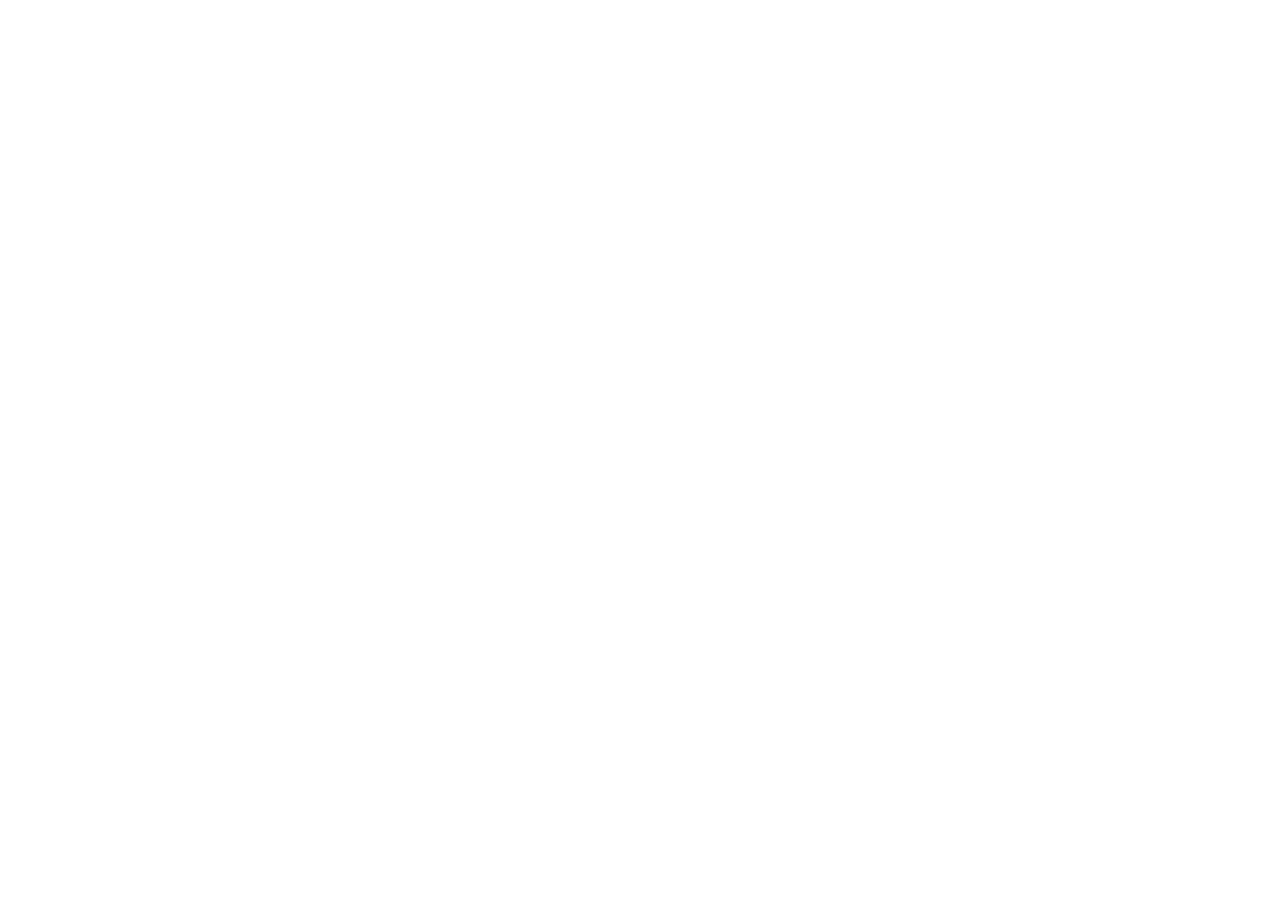
==== index.html @ d5720f5d "first commit" ====
<!DOCTYPE html>
<html lang="en">
<head>
    <meta charset="UTF-8">
    <meta http-equiv="X-UA-Compatible" content="IE=edge">
    <meta name="viewport" content="width=device-width, initial-scale=1.0">
    <title>Document</title>
</head>
<body>
    
</body>
<script src="script.js"></script>
</html>
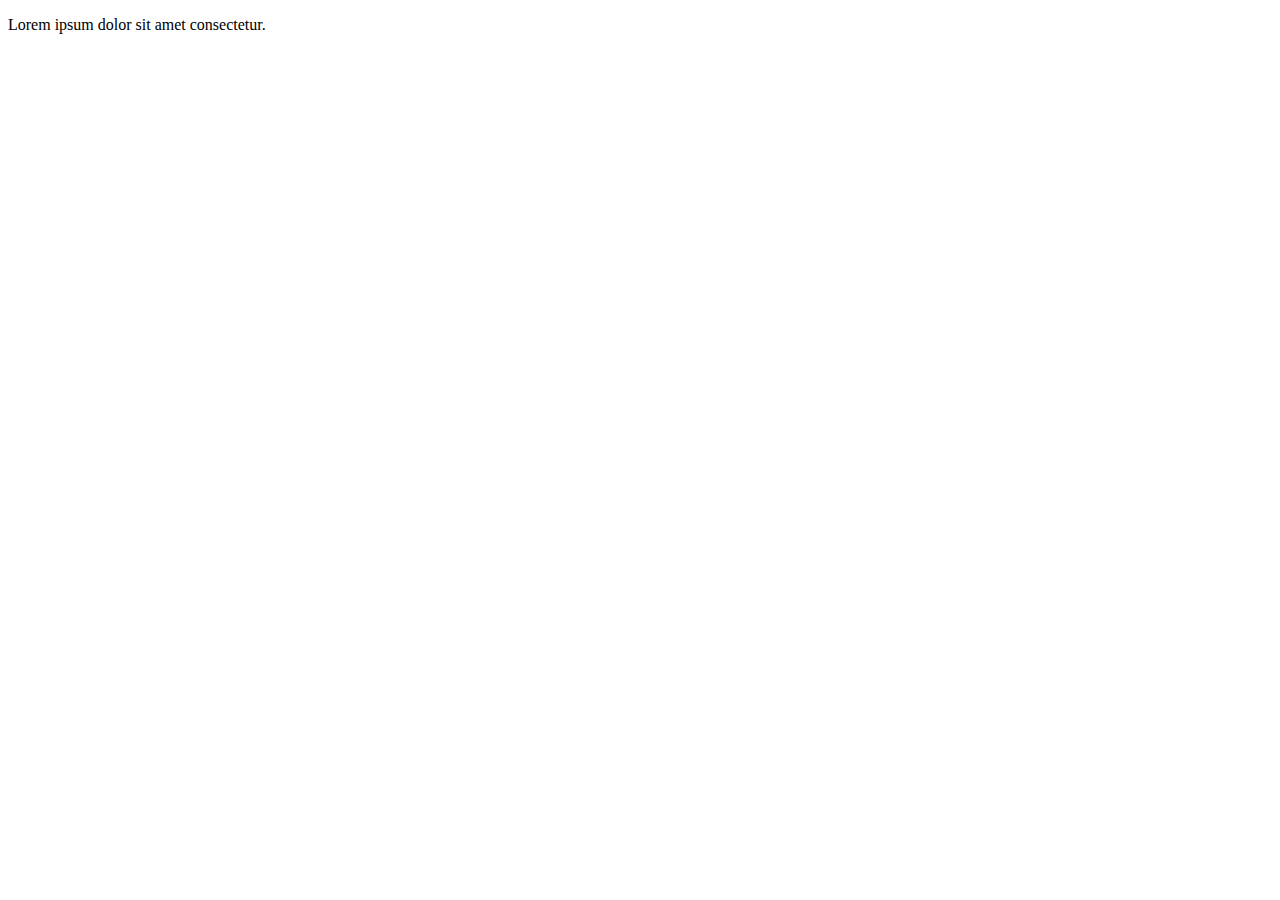
==== commit b5644e02: "lorem" ====
--- a/index.html
+++ b/index.html
@@ -4,10 +4,10 @@
     <meta charset="UTF-8">
     <meta http-equiv="X-UA-Compatible" content="IE=edge">
     <meta name="viewport" content="width=device-width, initial-scale=1.0">
-    <title>Document</title>
+     <title>Document</title>
 </head>
 <body>
-    
+    <p>Lorem ipsum dolor sit amet consectetur.</p>
 </body>
 <script src="script.js"></script>
 </html>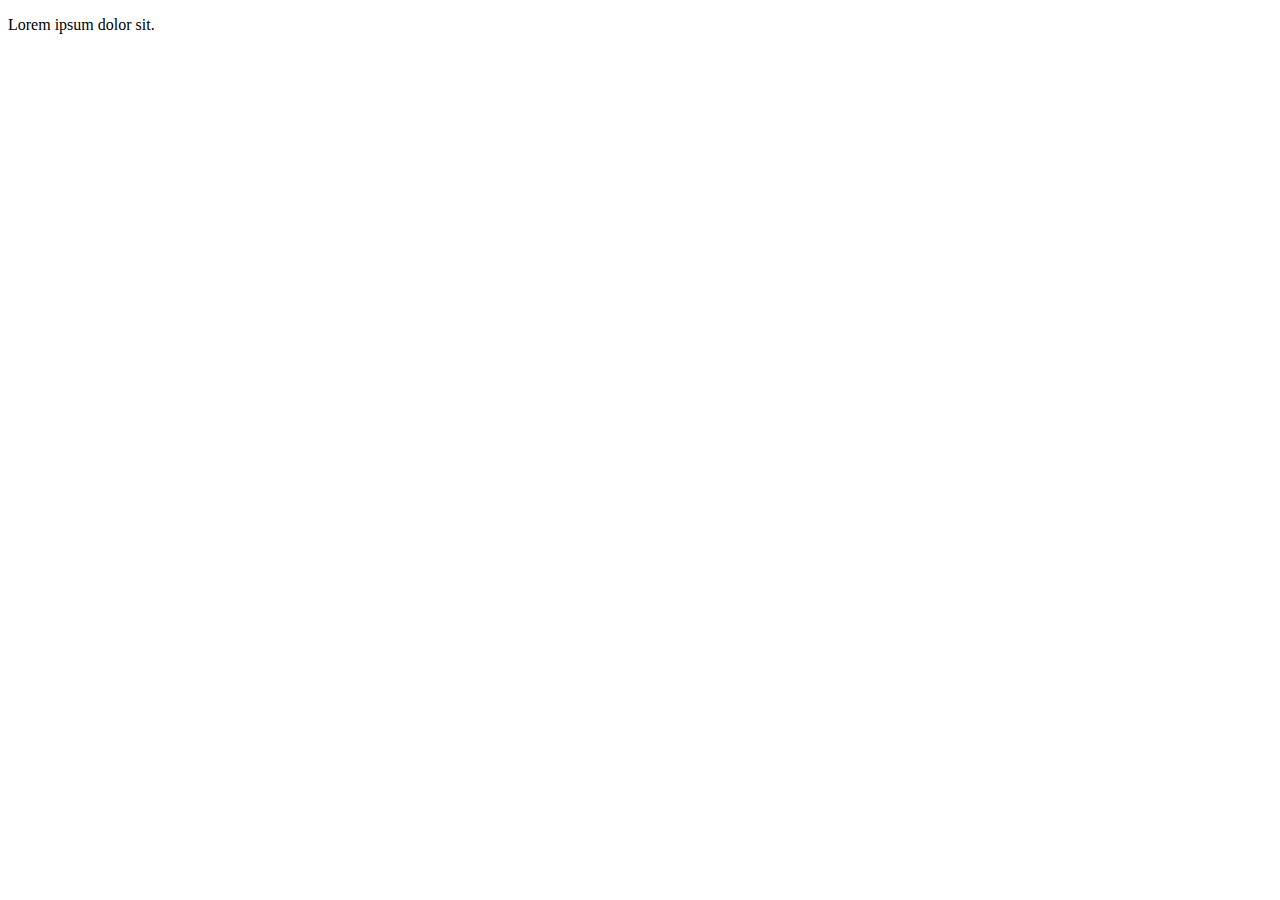
==== commit fc066407: "lorem4" ====
--- a/index.html
+++ b/index.html
@@ -7,7 +7,7 @@
      <title>Document</title>
 </head>
 <body>
-    <p>Lorem ipsum dolor sit amet consectetur.</p>
+    <p>Lorem ipsum dolor sit.</p>
 </body>
 <script src="script.js"></script>
 </html>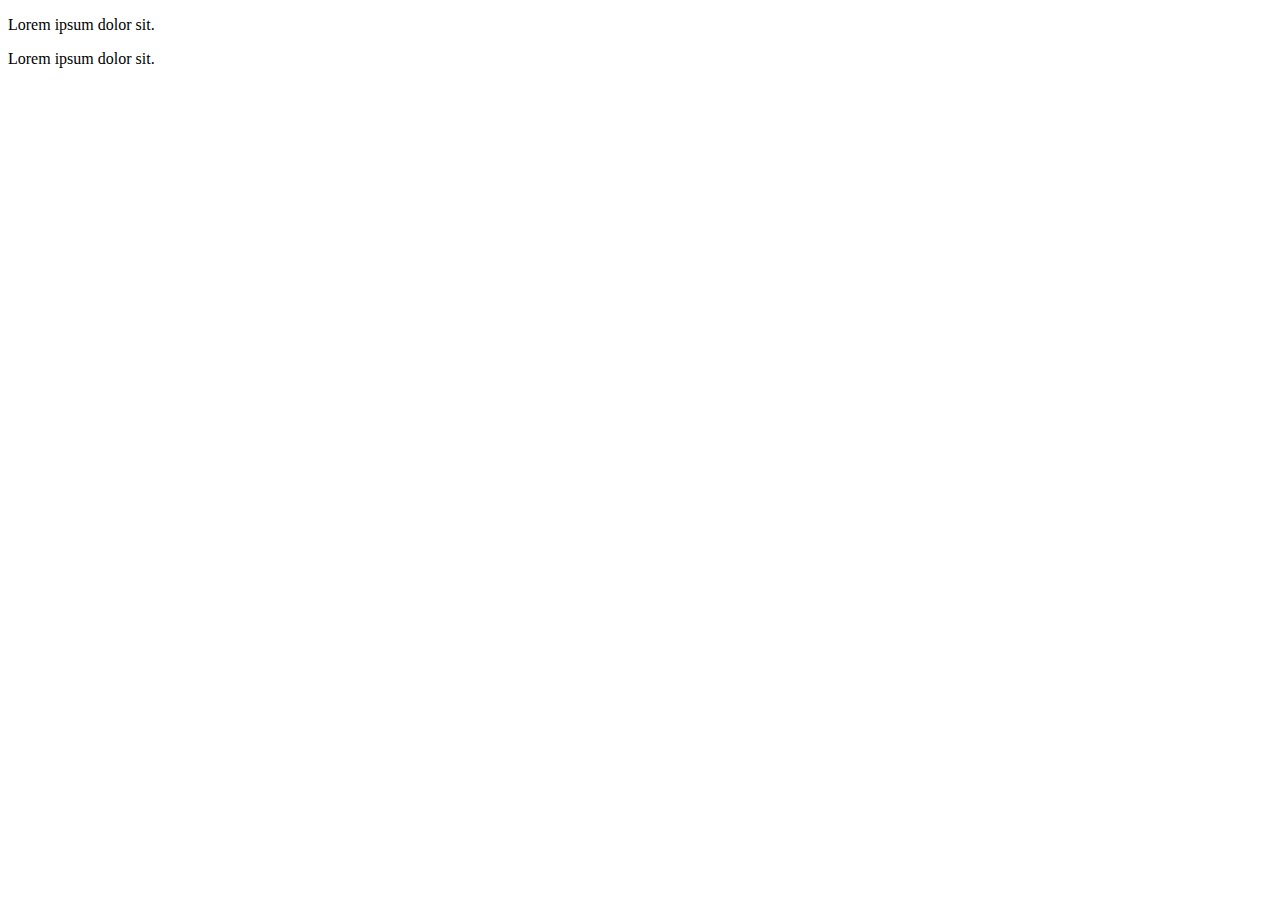
==== commit 0cd4ab40: "lorem42" ====
--- a/index.html
+++ b/index.html
@@ -8,6 +8,7 @@
 </head>
 <body>
     <p>Lorem ipsum dolor sit.</p>
+    <p>Lorem ipsum dolor sit.</p>
 </body>
 <script src="script.js"></script>
 </html>